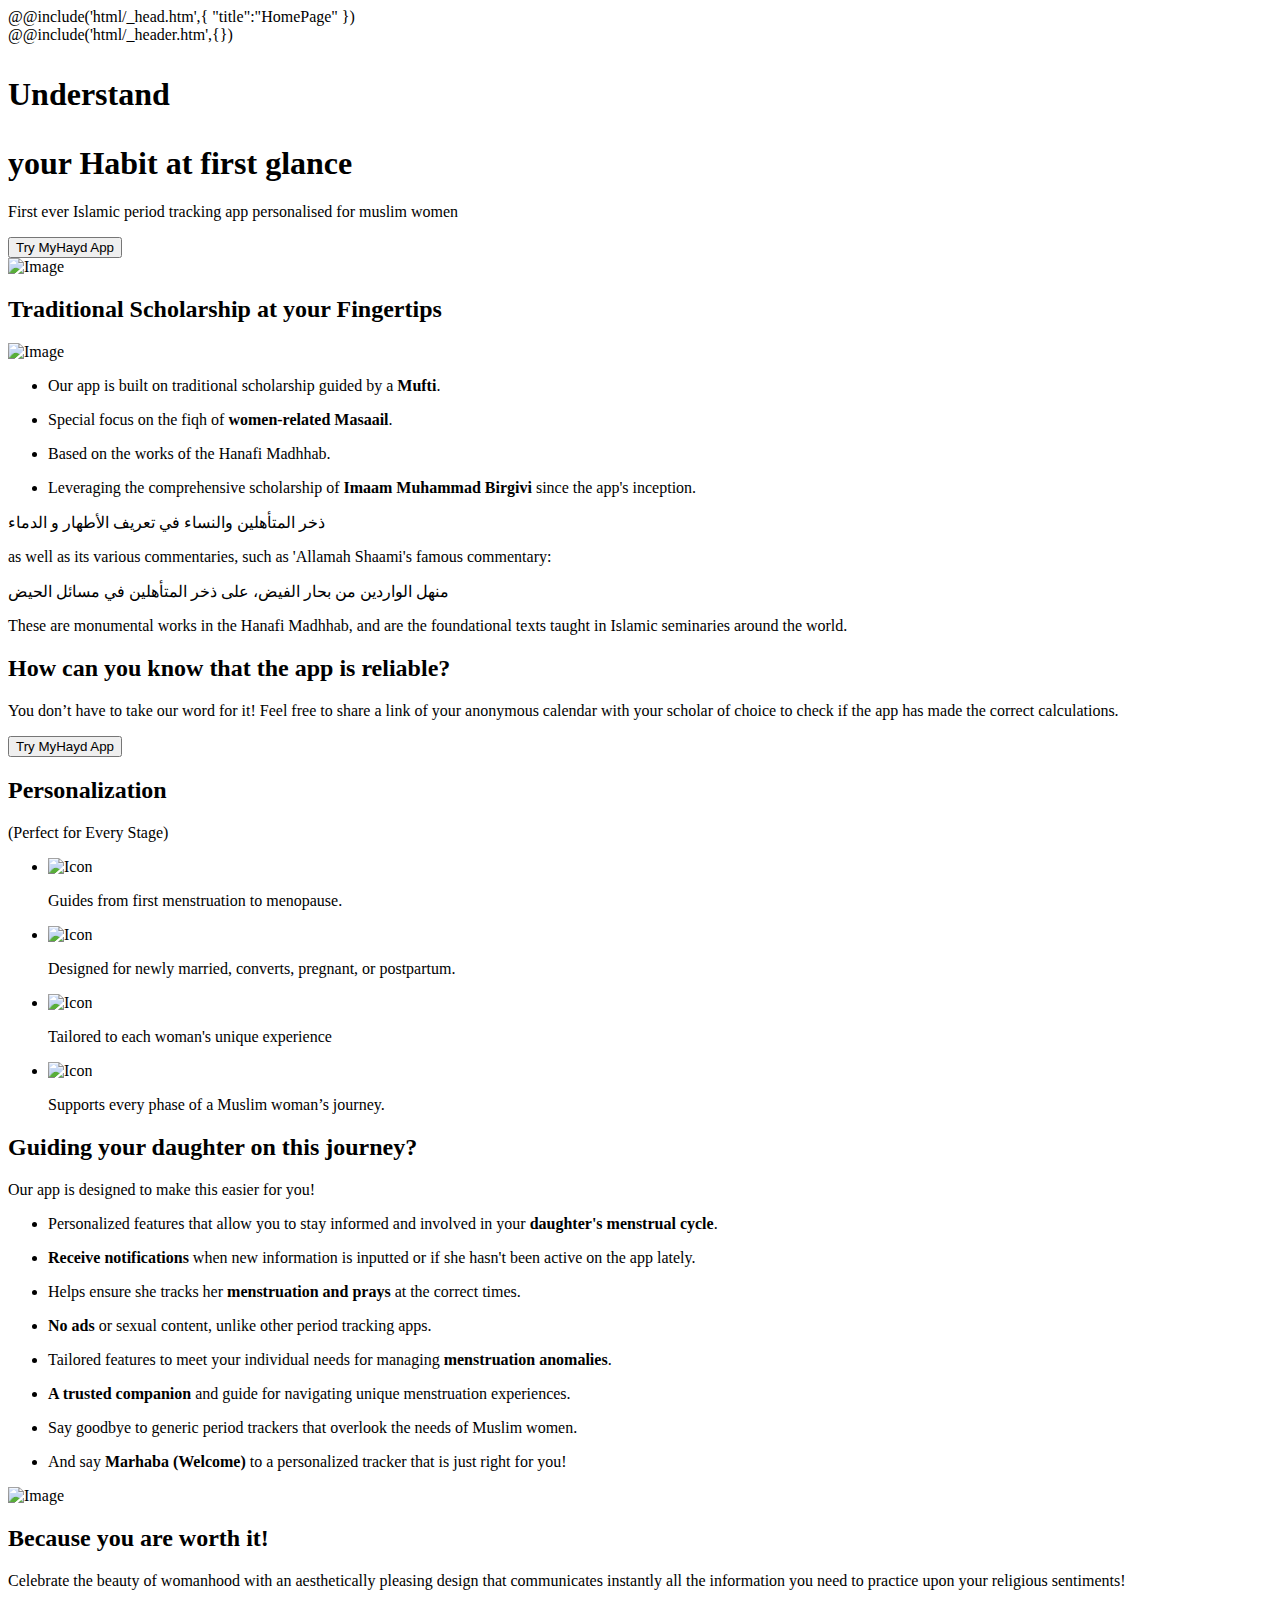
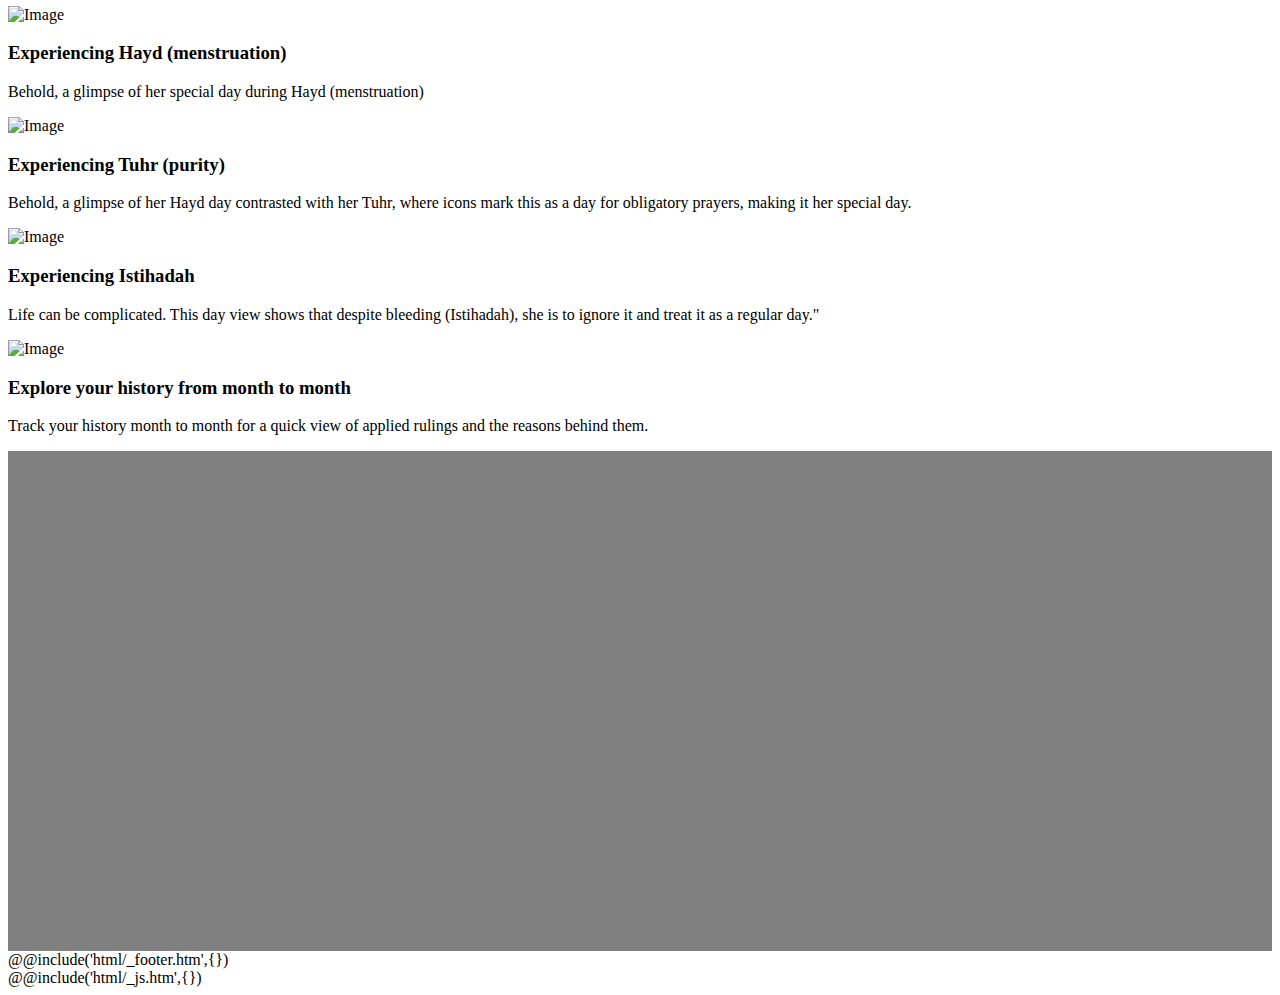
==== src/home.html @ 65615b4c "design-adv_fullDONE" ====
<!DOCTYPE html>
<html lang="en">
@@include('html/_head.htm',{
"title":"HomePage"
})

<body>
	<div class="wrapper">
		@@include('html/_header.htm',{})
		<main class="page">

			<section class="page__hero hero">
				<div class="hero__container">

					<div class="hero__content">

						<h1 class="hero__title">
							<p>Understand</p>
							<span>your Habit at first glance</span>
						</h1>
						<p class="hero__subtitle">
							First ever Islamic period tracking app personalised for muslim women
						</p>
						<button class="hero__btn button">
							Try MyHayd App
						</button>

					</div>
					<div class="hero__image hero__image-ibg hero__image-ibg--contain">
						<img src="@img/hero/phone@1x.png" srcset="@img/hero/phone@2x.png 2x" alt="Image">
					</div>

				</div>
			</section>
			<section class="page__description description">
				<div class="description__container">
					<div class="description__wrapper">

						<h2 class="description__title h2">Traditional Scholarship at your Fingertips</h2>
						<div class="description__image description__image-ibg description__image-ibg--contain">
							<img src="@img/description/phone@1x.png" srcset="@img/description/phone@2x.png 2x" alt="Image">
						</div>
						<div class="description__content">

							<ul>
								<li>
									<p>Our app is built on traditional scholarship guided by a <strong>Mufti</strong>.</p>
								</li>
								<li>
									<p>Special focus on the fiqh of <strong>women-related Masaail</strong>.</p>
								</li>
								<li>
									<p>Based on the works of the Hanafi Madhhab.</p>
								</li>
								<li>
									<p>Leveraging the comprehensive scholarship of <strong>Imaam Muhammad Birgivi</strong> since the app's inception.</p>
								</li>
							</ul>
							<div class="description__quotes description__quotes_bl">ذخر المتأهلين والنساء في تعريف الأطهار و الدماء</div>
							<p class="description__parag">as well as its various commentaries, such as 'Allamah Shaami's famous commentary:</p>
							<div class="description__quotes description__quotes_r">منهل الواردين من بحار الفيض، على ذخر المتأهلين في مسائل الحيض</div>
							<p class="description__parag">These are monumental works in the Hanafi Madhhab, and are the foundational texts taught in Islamic seminaries around the world.</p>

						</div>

					</div>
				</div>
			</section>
			<section class="page__cta cta">
				<div class="cta__container">
					<div class="cta__wrapper">

						<div class="cta__image"></div>
						<div class="cta__content">

							<h2 class="cta__title">
								How can you know that the app is reliable?
							</h2>
							<p class="cta__txt">
								You don’t have to take our word for it! Feel free to share a link of your anonymous calendar with your scholar of choice to check if the app has made the correct calculations.
							</p>
							<button class="cta__btn button button--basic">
								Try MyHayd App
							</button>

						</div>

					</div>
				</div>
			</section>
			<section class="page__advantages advantages">
				<div class="advantages__container">
					<div class="advantages__wrapper">

						<div class="advantages__title">
							<h2 class="h2">
								Personalization
							</h2>
							<p class="h2-subtitle">
								(Perfect for Every Stage)
							</p>
						</div>

						<ul class="advantages__list">
							<li class="advantages__item">

								<div class="advantages__icon">
									<img src="@img/advantages/pers-01.svg" alt="Icon">
								</div>
								<p class="advantages__txt">
									Guides from first menstruation to menopause.
								</p>

							</li>
							<li class="advantages__item">

								<div class="advantages__icon">
									<img src="@img/advantages/pers-02.svg" alt="Icon">
								</div>
								<p class="advantages__txt">
									Designed for newly married, converts, pregnant, or postpartum.
								</p>

							</li>
							<li class="advantages__item">

								<div class="advantages__icon">
									<img src="@img/advantages/pers-03.svg" alt="Icon">
								</div>
								<p class="advantages__txt">
									Tailored to each woman's unique experience
								</p>

							</li>
							<li class="advantages__item">

								<div class="advantages__icon">
									<img src="@img/advantages/pers-04.svg" alt="Icon">
								</div>
								<p class="advantages__txt">
									Supports every phase of a Muslim woman’s journey.
								</p>

							</li>
						</ul>

					</div>
				</div>
			</section>
			<section class="page__guiding guiding">
				<div class="guiding__container">
					<div class="guiding__wrapper">

						<div class="guiding__title">
							<h2 class="h2">
								Guiding your daughter on this journey?
							</h2>
							<p class="guiding__subtitle h2-subtitle">
								Our app is designed to make this easier for you!
							</p>
						</div>
						<ul class="guiding__list">
							<li class="guiding__list-item">
								<p>Personalized features that allow you to stay informed and involved in your <strong>daughter's menstrual cycle</strong>.</p>
							</li>
							<li class="guiding__list-item">
								<p><strong>Receive notifications</strong> when new information is inputted or if she hasn't been active on the app lately.</p>
							</li>
							<li class="guiding__list-item">
								<p>Helps ensure she tracks her <strong>menstruation and prays</strong> at the correct times.</p>
							</li>
							<li class="guiding__list-item">
								<p><strong>No ads</strong> or sexual content, unlike other period tracking apps.</p>
							</li>
							<li class="guiding__list-item">
								<p>Tailored features to meet your individual needs for managing <strong>menstruation anomalies</strong>.</p>
							</li>
							<li class="guiding__list-item">
								<p><strong>A trusted companion</strong> and guide for navigating unique menstruation experiences.</p>
							</li>
							<li class="guiding__list-item">
								<p>
									Say goodbye to generic period trackers that overlook the
									needs of Muslim women.
								</p>
							</li>
							<li class="guiding__list-item">
								<p>And say <strong>Marhaba (Welcome)</strong> to a personalized tracker that is just right for you!</p>
							</li>
						</ul>
						<div class="guiding__image guiding__image-ibg guiding__image-ibg--contain">
							<img src="@img/guiding/phone@1x.png" srcset="@img/guiding/phone@2x.png 2x" alt="Image">
						</div>

					</div>
				</div>
			</section>


			<section class="page__design-advant design-adv">
				<div class="design-adv__container">
					<div class="design-adv__title">

						<h2 class="h2">Because you are worth it!</h2>
						<p>
							Celebrate the beauty of womanhood with an aesthetically pleasing design that communicates instantly all the information you need to practice upon your religious sentiments!
						</p>

					</div>
				</div>
				<div class="design-adv__content">
					<div class="design-adv__slider slider swiper">
						<div class="slider__wrapper swiper-wrapper">

							<div class="slider__slide swiper-slide">

								<div class="slider__image slider__image-ibg slider__image-ibg--contain">
									<img src="@img/design-adv/phone-01@1x.png" srcset="@img/design-adv/phone-01@2x.png 2x" alt="Image">
								</div>
								<div class="slider__content">
									<h3 class="slider__title">
										Experiencing Hayd (menstruation)
									</h3>
									<p class="slider__txt">
										Behold, a glimpse of her special day during Hayd (menstruation)
									</p>
								</div>

							</div>
							<div class="slider__slide swiper-slide">

								<div class="slider__image slider__image-ibg slider__image-ibg--contain">
									<img src="@img/design-adv/phone-02@1x.png" srcset="@img/design-adv/phone-02@2x.png 2x" alt="Image">
								</div>
								<div class="slider__content">
									<h3 class="slider__title">
										Experiencing Tuhr (purity)
									</h3>
									<p class="slider__txt">
										Behold, a glimpse of her Hayd day contrasted with her Tuhr, where icons mark this as a day for obligatory prayers, making it her special day.
									</p>
								</div>

							</div>
							<div class="slider__slide swiper-slide">

								<div class="slider__image slider__image-ibg slider__image-ibg--contain">
									<img src="@img/design-adv/phone-03@1x.png" srcset="@img/design-adv/phone-03@2x.png 2x" alt="Image">
								</div>
								<div class="slider__content">
									<h3 class="slider__title">
										Experiencing Istihadah
									</h3>
									<p class="slider__txt">
										Life can be complicated. This day view shows that despite bleeding (Istihadah), she is to ignore it and treat it as a regular day."
									</p>
								</div>

							</div>
							<div class="slider__slide swiper-slide">

								<div class="slider__image slider__image-ibg slider__image-ibg--contain">
									<img src="@img/design-adv/phone-04@1x.png" srcset="@img/design-adv/phone-04@2x.png 2x" alt="Image">
								</div>
								<div class="slider__content">
									<h3 class="slider__title">
										Explore your history from month to month
									</h3>
									<p class="slider__txt">
										Track your history month to month for a quick view of applied rulings and the reasons behind them.
									</p>
								</div>

							</div>

						</div>
					</div>
				</div>
			</section>


			<section class="page__cta-download cta-dnld" style="height: 500px; background-color: grey;"></section>

		</main>
		@@include('html/_footer.htm',{})
	</div>

	@@include('html/_js.htm',{})
</body>

</html>
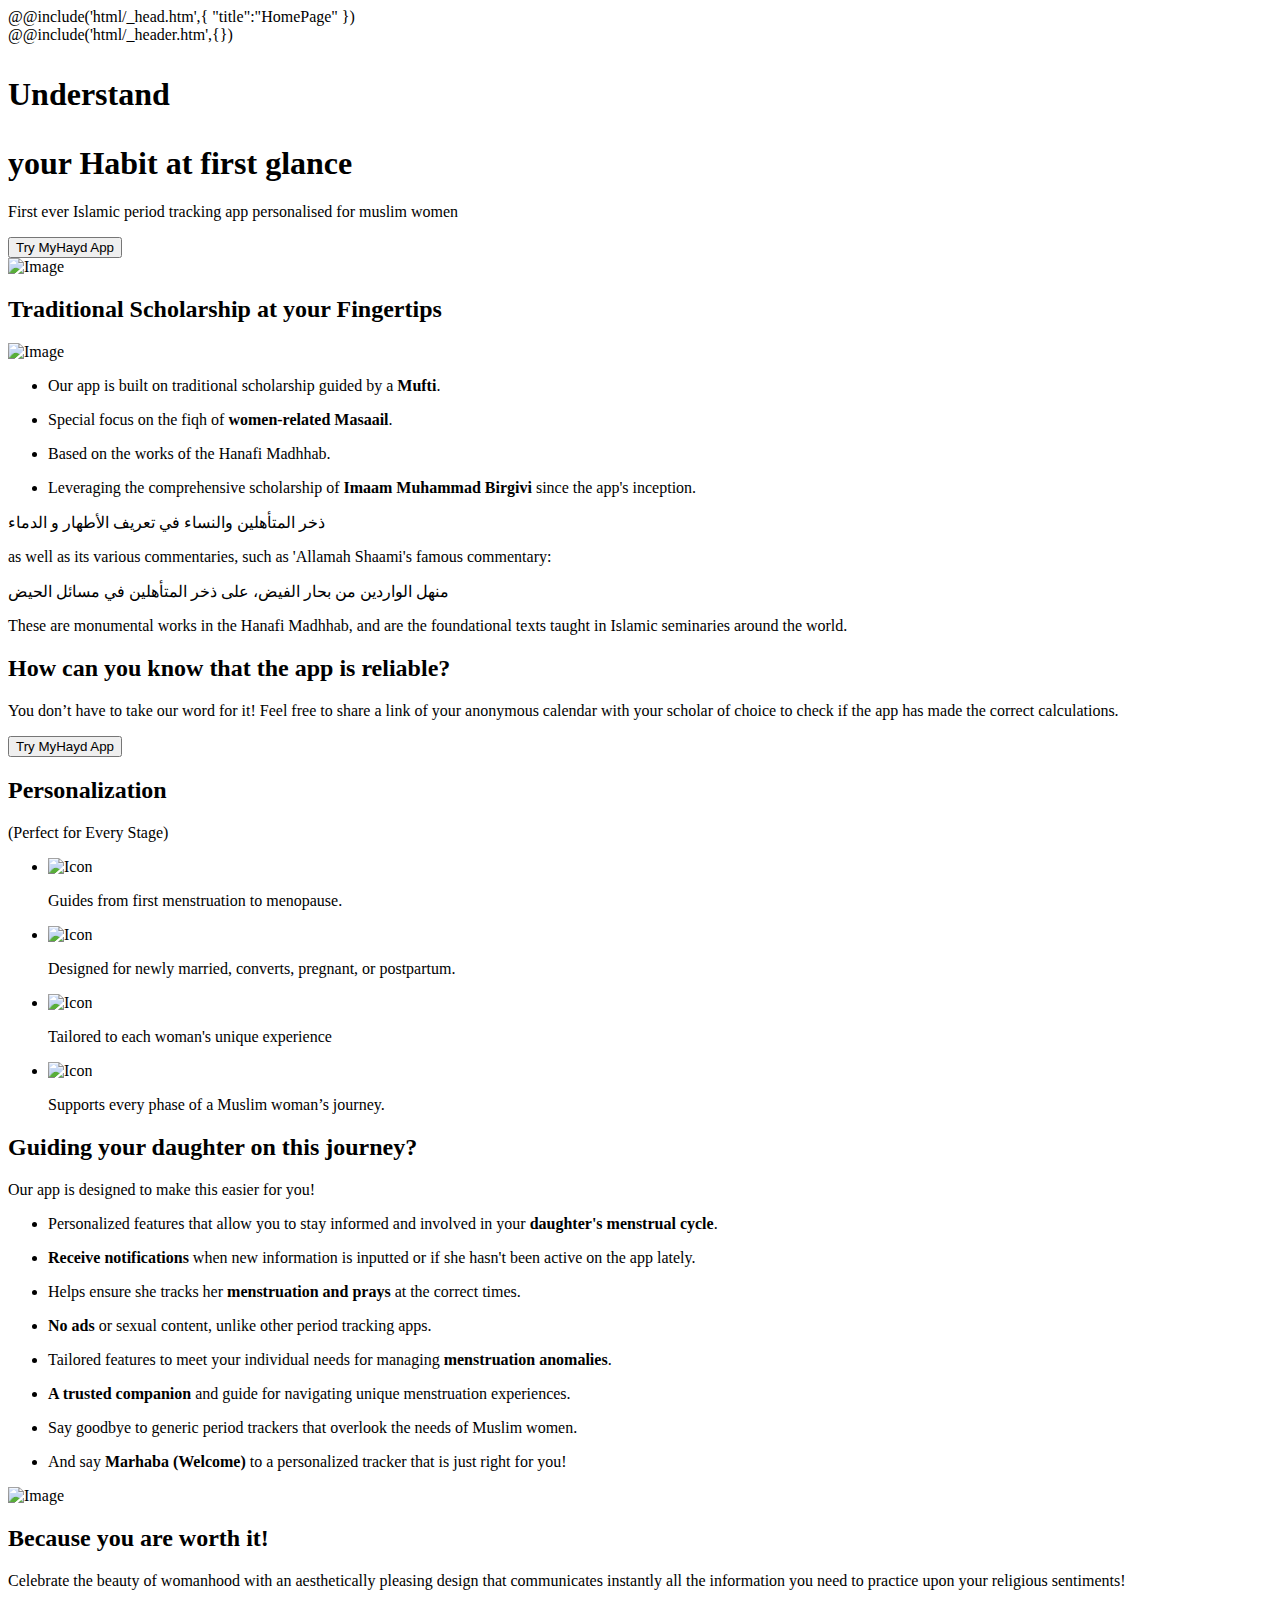
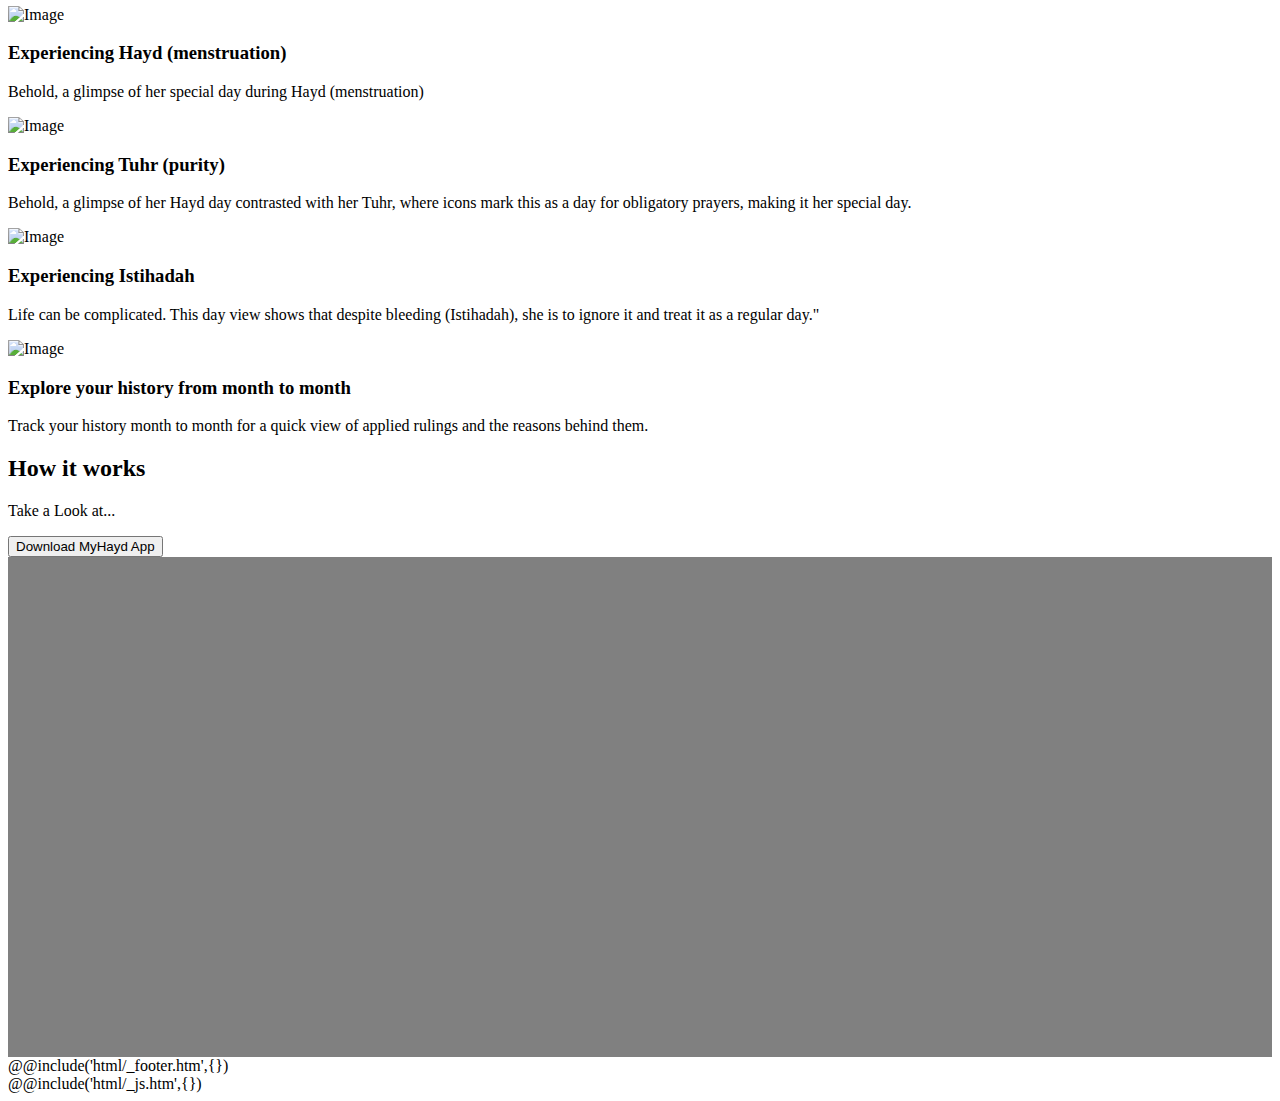
==== commit 11e669f6: "cta-dnld_htmlDone" ====
--- a/src/home.html
+++ b/src/home.html
@@ -195,8 +195,6 @@
 					</div>
 				</div>
 			</section>
-
-
 			<section class="page__design-advant design-adv">
 				<div class="design-adv__container">
 					<div class="design-adv__title">
@@ -278,8 +276,26 @@
 				</div>
 			</section>
 
-
-			<section class="page__cta-download cta-dnld" style="height: 500px; background-color: grey;"></section>
+			<section class="page__cta-download cta-dnld">
+				<div class="cta-dnld__container">
+
+					<div class="cta-dnld__top">
+						<div class="cta-dnld__title">
+							<h2>How it works</h2>
+							<p>Take a Look at...</p>
+						</div>
+						<button class="cta-dnld__btn button button--basic">
+							Download MyHayd App
+						</button>
+					</div>
+					<div class="cta-dnld__bl-content"></div>
+
+				</div>
+			</section>
+
+
+
+			<section class="page__security security" style="height: 500px; background-color: grey;"></section>
 
 		</main>
 		@@include('html/_footer.htm',{})
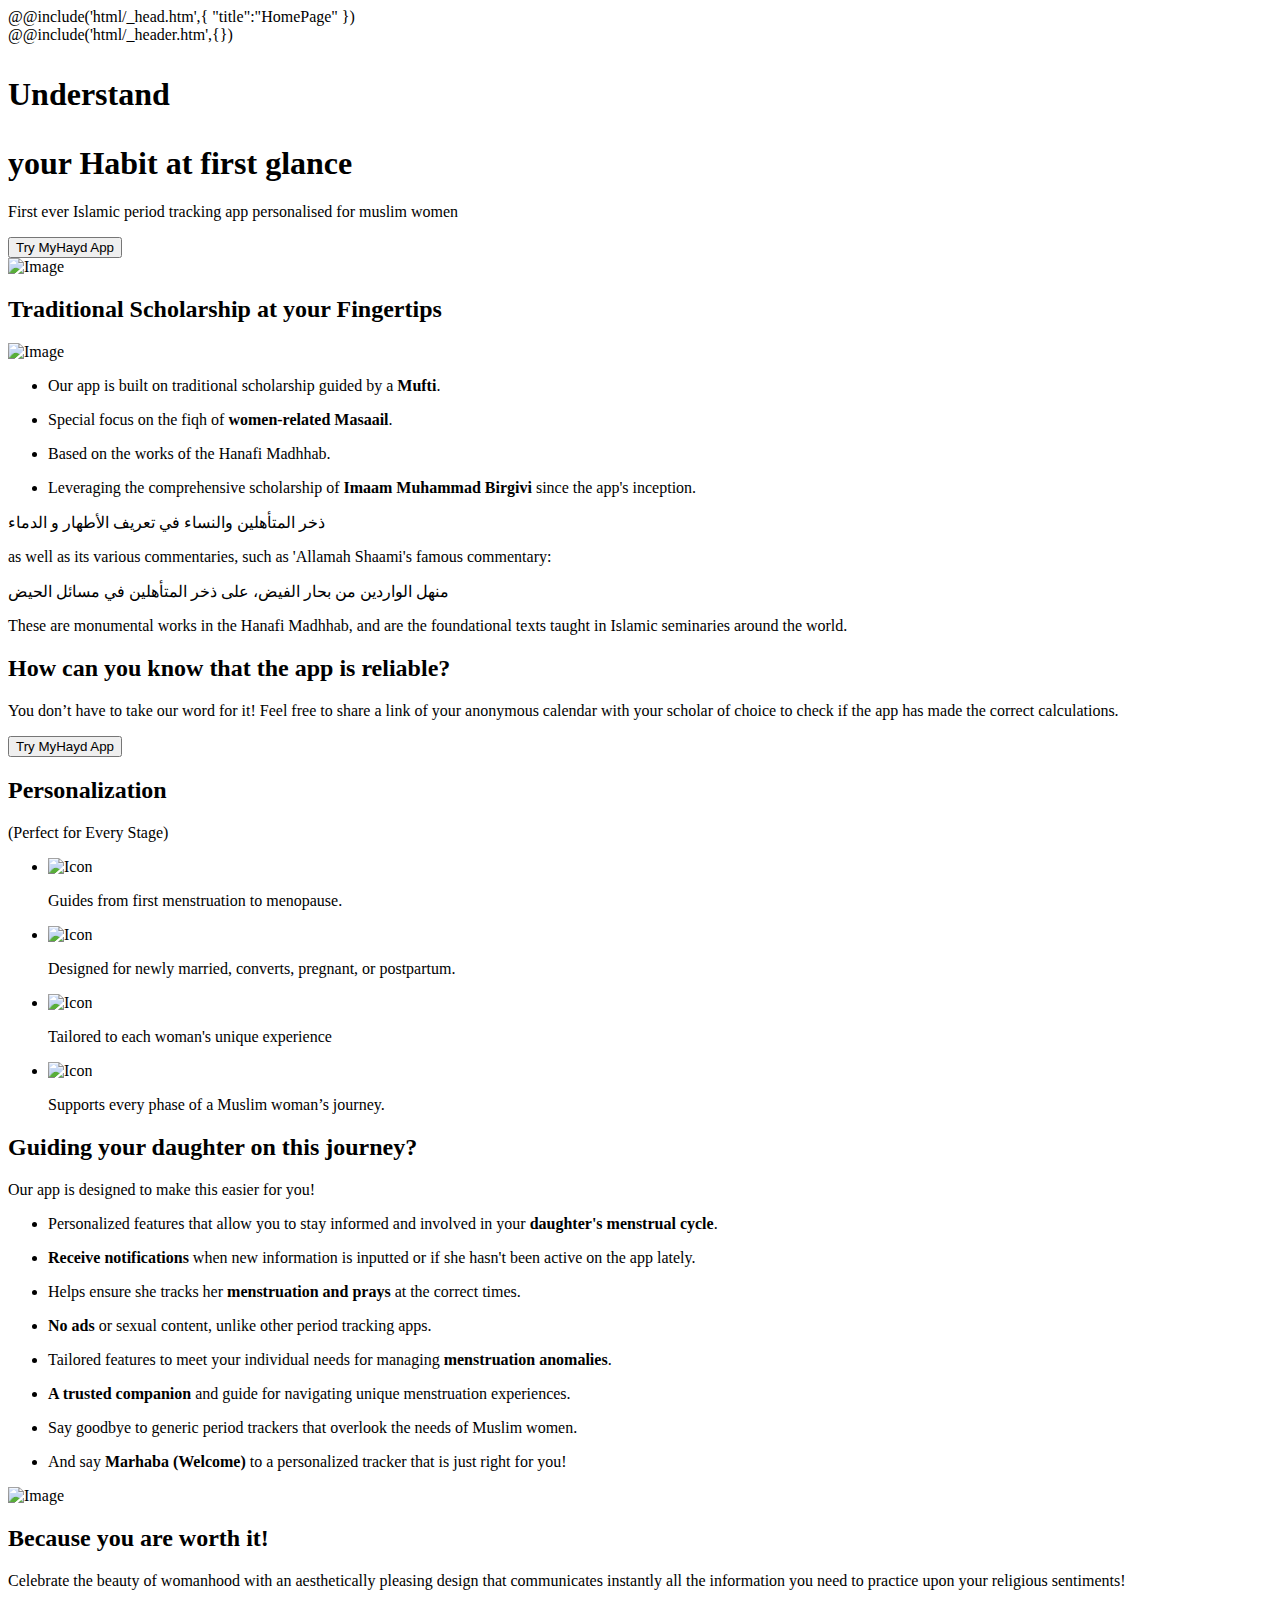
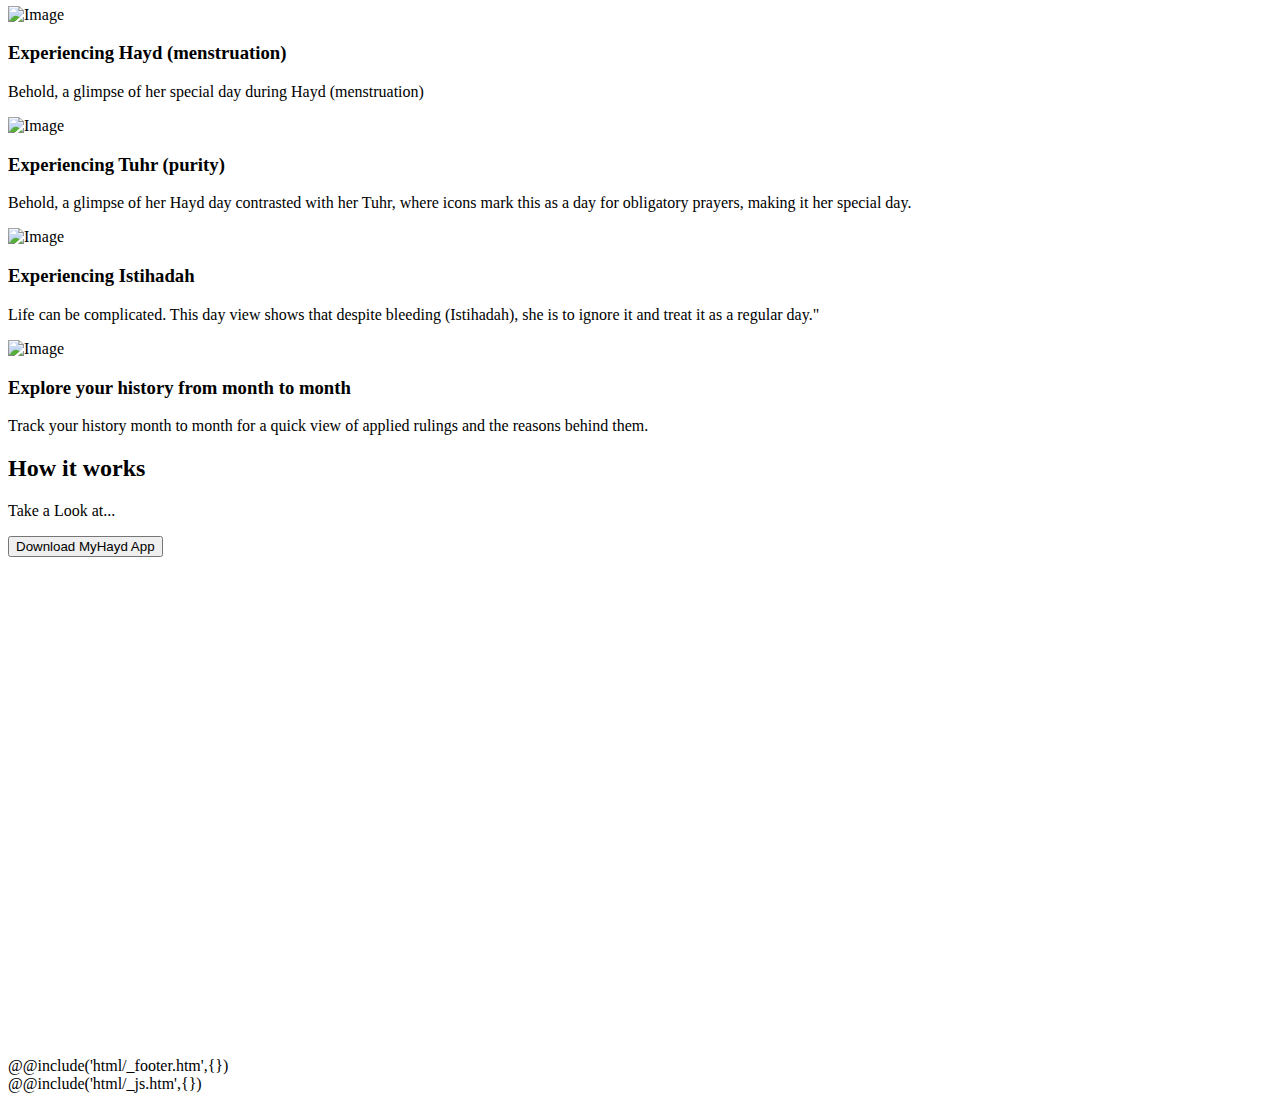
==== commit 9c8bb94f: "cta-dnld_fullDONE" ====
--- a/src/home.html
+++ b/src/home.html
@@ -275,27 +275,28 @@
 					</div>
 				</div>
 			</section>
-
 			<section class="page__cta-download cta-dnld">
 				<div class="cta-dnld__container">
-
-					<div class="cta-dnld__top">
-						<div class="cta-dnld__title">
-							<h2>How it works</h2>
-							<p>Take a Look at...</p>
-						</div>
-						<button class="cta-dnld__btn button button--basic">
-							Download MyHayd App
-						</button>
-					</div>
-					<div class="cta-dnld__bl-content"></div>
-
-				</div>
-			</section>
-
-
-
-			<section class="page__security security" style="height: 500px; background-color: grey;"></section>
+					<div class="cta-dnld__wrapper">
+
+						<div class="cta-dnld__top">
+							<div class="cta-dnld__title">
+								<h2>How it works</h2>
+								<p>Take a Look at...</p>
+							</div>
+							<button class="cta-dnld__btn button button--basic">
+								Download MyHayd App
+							</button>
+						</div>
+						<div class="cta-dnld__bl-content"></div>
+
+					</div>
+				</div>
+			</section>
+
+
+
+			<section class="page__security security" style="height: 500px; "></section>
 
 		</main>
 		@@include('html/_footer.htm',{})
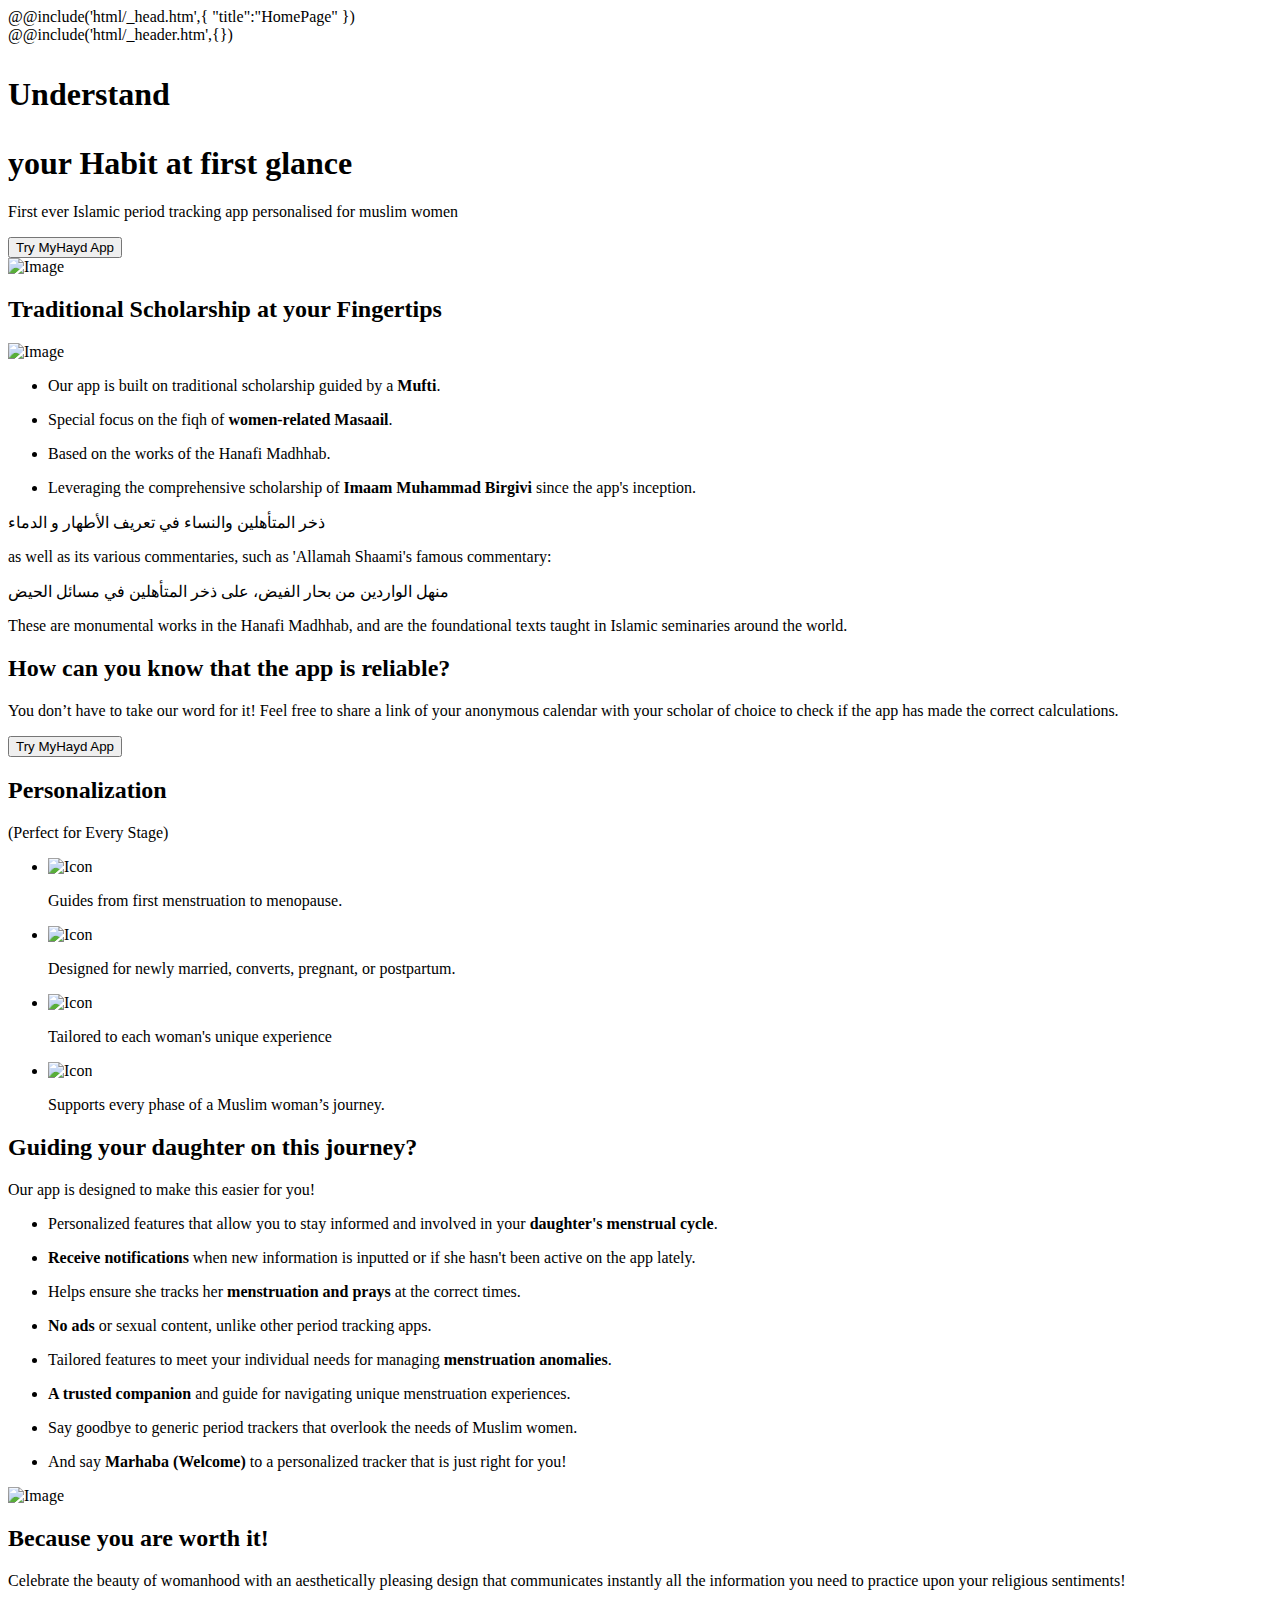
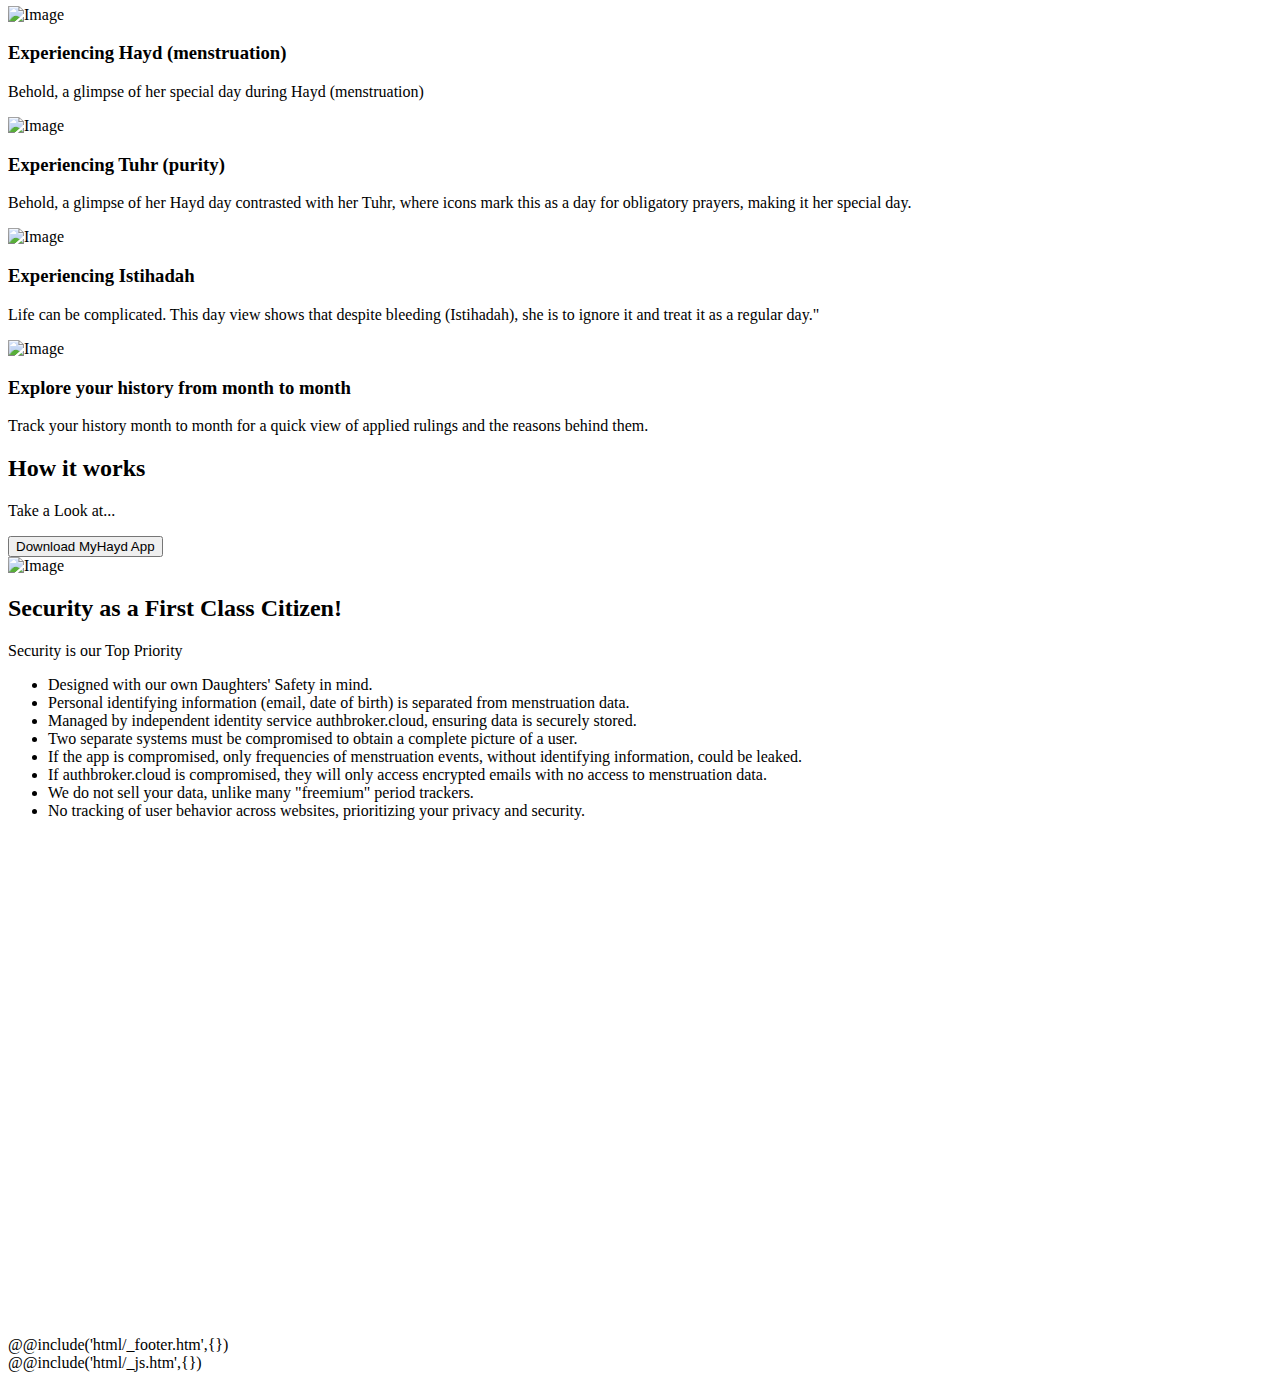
==== commit 5ad1e751: "security_htmlDone" ====
--- a/src/home.html
+++ b/src/home.html
@@ -295,8 +295,53 @@
 			</section>
 
 
-
-			<section class="page__security security" style="height: 500px; "></section>
+			<section class="page__security security">
+				<div class="security__container">
+					<div class="security__wrapper">
+
+						<div class="security__image security__image-ibg security__image-ibg--contain">
+							<img src="@img/security/phone@1x.png" srcset="@img/security/phone@2x.png 2x" alt="Image">
+						</div>
+						<div class="security__content">
+							<div class="security__title">
+								<h2 class="h2">Security as a First Class Citizen!</h2>
+								<p>Security is our Top Priority</p>
+							</div>
+							<ul class="security__list">
+								<li class="security__item">
+									Designed with our own Daughters' Safety in mind.
+								</li>
+								<li class="security__item">
+									Personal identifying information (email, date of birth) is separated from menstruation data.
+								</li>
+								<li class="security__item">
+									Managed by independent identity service authbroker.cloud, ensuring data is securely stored.
+								</li>
+								<li class="security__item">
+									Two separate systems must be compromised to obtain a complete picture of a user.
+								</li>
+								<li class="security__item">
+									If the app is compromised, only frequencies of menstruation events, without identifying information, could be leaked.
+								</li>
+								<li class="security__item">
+									If authbroker.cloud is compromised, they will only access encrypted emails with no access to menstruation data.
+								</li>
+								<li class="security__item">
+									We do not sell your data, unlike many "freemium" period trackers.
+								</li>
+								<li class="security__item">
+									No tracking of user behavior across websites, prioritizing your privacy and security.
+								</li>
+							</ul>
+						</div>
+
+					</div>
+				</div>
+			</section>
+
+
+
+			<section class="page__cta-final sta-final" style="height: 500px;"></section>
 
 		</main>
 		@@include('html/_footer.htm',{})
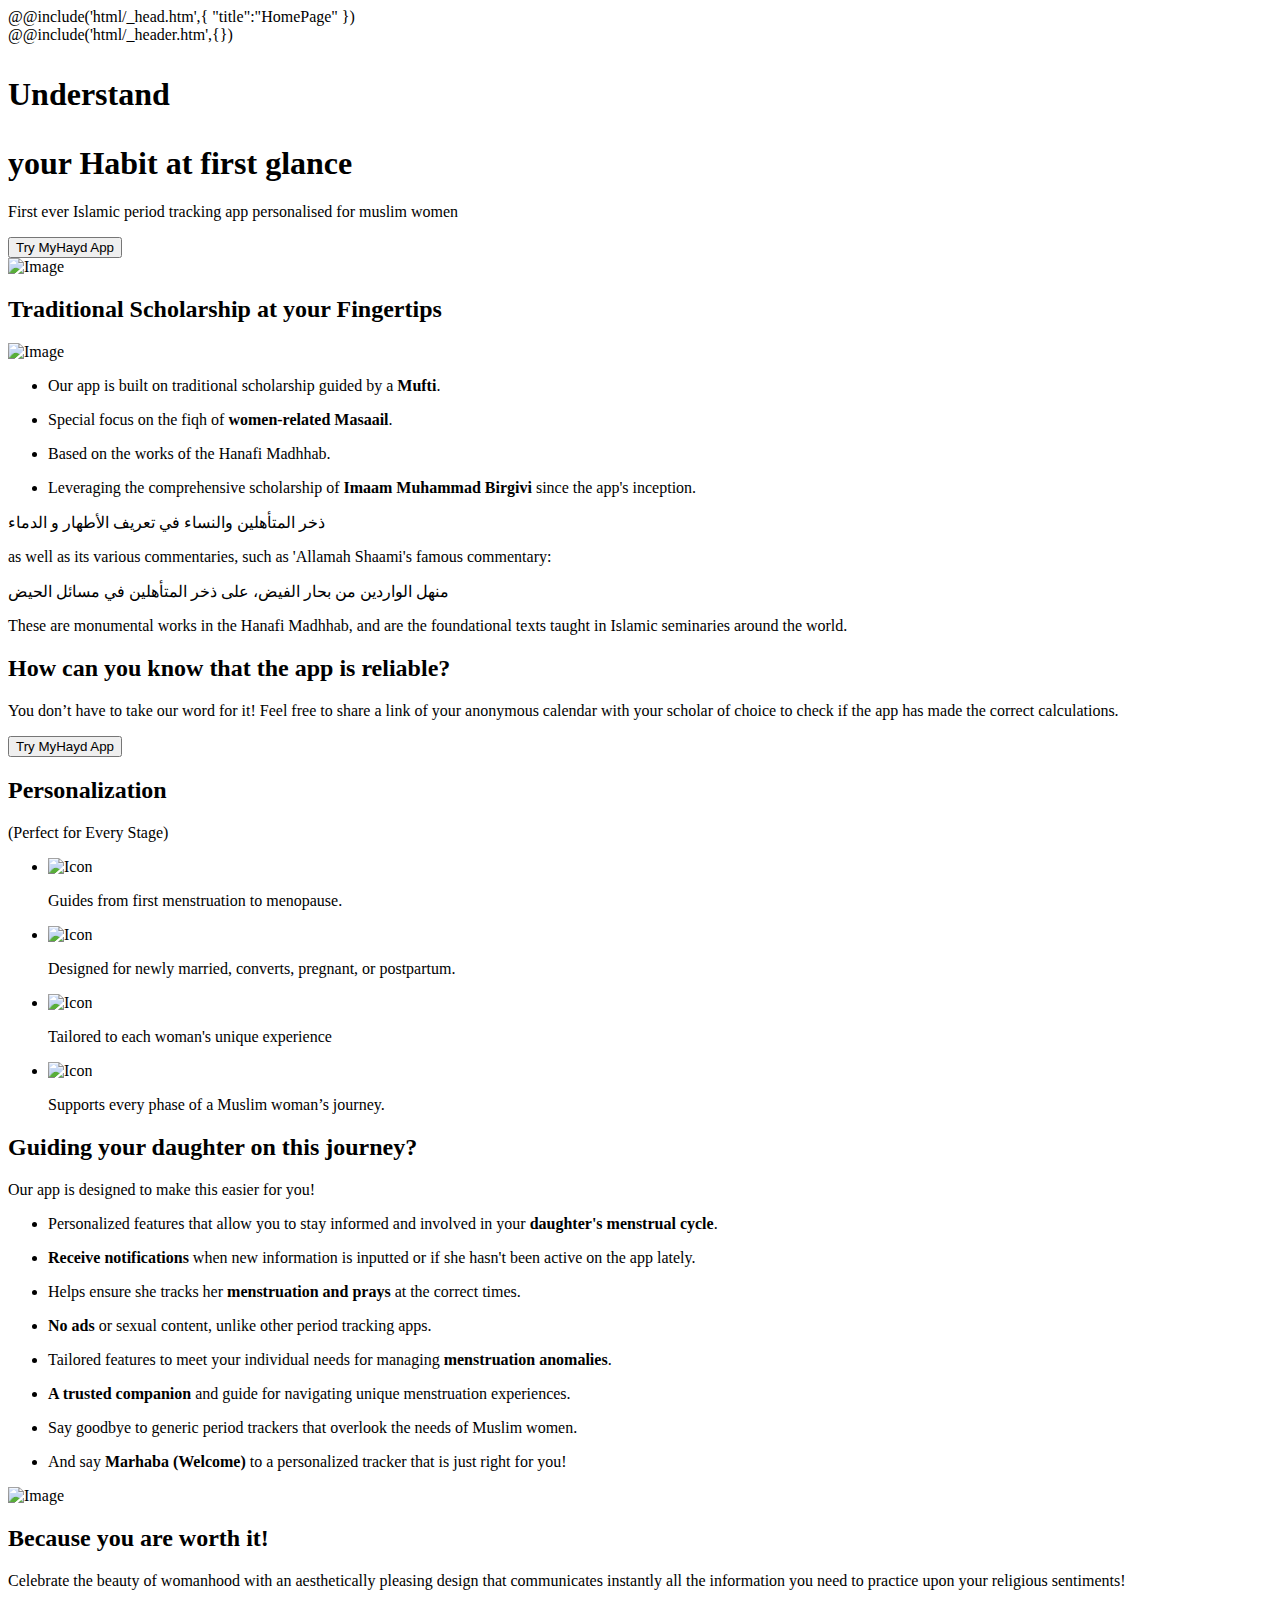
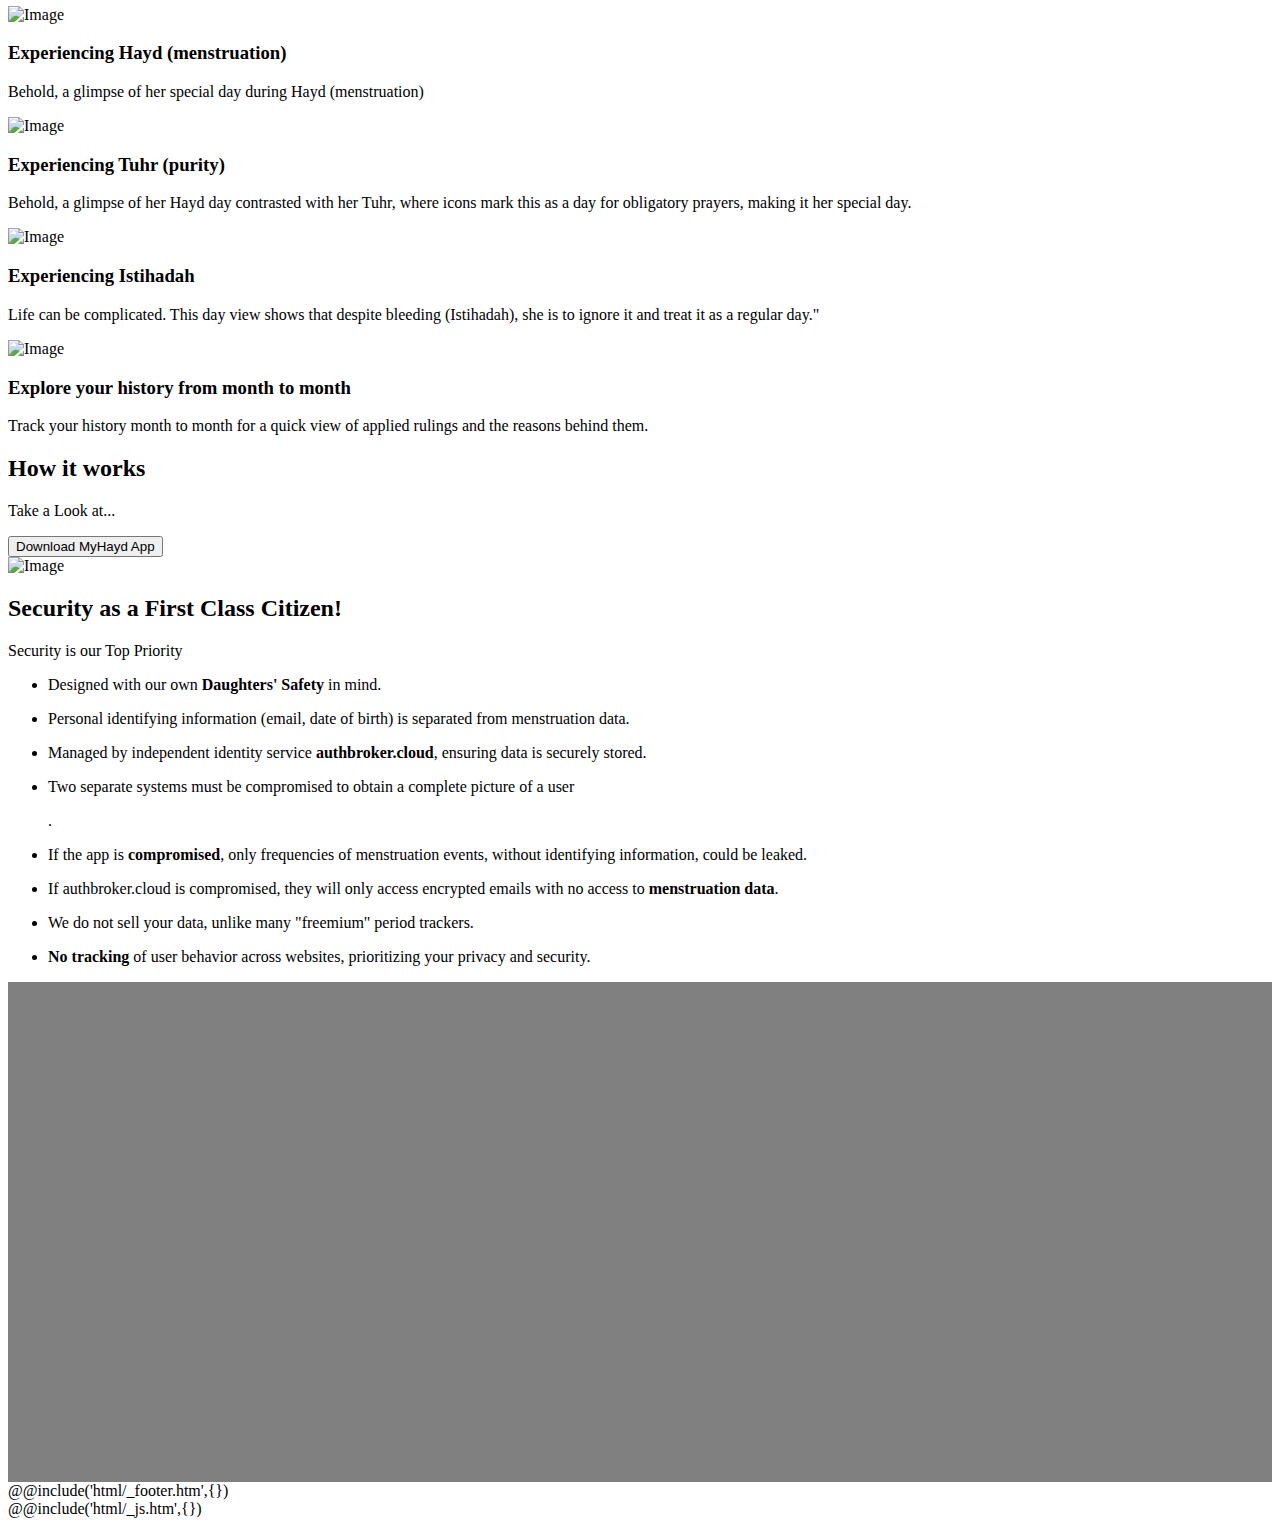
==== commit f3323b2e: "security_fullDONE" ====
--- a/src/home.html
+++ b/src/home.html
@@ -309,28 +309,28 @@
 							</div>
 							<ul class="security__list">
 								<li class="security__item">
-									Designed with our own Daughters' Safety in mind.
-								</li>
-								<li class="security__item">
-									Personal identifying information (email, date of birth) is separated from menstruation data.
-								</li>
-								<li class="security__item">
-									Managed by independent identity service authbroker.cloud, ensuring data is securely stored.
-								</li>
-								<li class="security__item">
-									Two separate systems must be compromised to obtain a complete picture of a user.
-								</li>
-								<li class="security__item">
-									If the app is compromised, only frequencies of menstruation events, without identifying information, could be leaked.
-								</li>
-								<li class="security__item">
-									If authbroker.cloud is compromised, they will only access encrypted emails with no access to menstruation data.
-								</li>
-								<li class="security__item">
-									We do not sell your data, unlike many "freemium" period trackers.
-								</li>
-								<li class="security__item">
-									No tracking of user behavior across websites, prioritizing your privacy and security.
+									<p>Designed with our own <strong>Daughters' Safety</strong> in mind.</p>
+								</li>
+								<li class="security__item">
+									<p>Personal identifying information (email, date of birth) is separated from menstruation data.</p>
+								</li>
+								<li class="security__item">
+									<p>Managed by independent identity service <strong>authbroker.cloud</strong>, ensuring data is securely stored.</p>
+								</li>
+								<li class="security__item">
+									<p>Two separate systems must be compromised to obtain a complete picture of a user</p>.
+								</li>
+								<li class="security__item">
+									<p>If the app is <strong>compromised</strong>, only frequencies of menstruation events, without identifying information, could be leaked.</p>
+								</li>
+								<li class="security__item">
+									<p>If authbroker.cloud is compromised, they will only access encrypted emails with no access to <strong>menstruation data</strong>.</p>
+								</li>
+								<li class="security__item">
+									<p>We do not sell your data, unlike many "freemium" period trackers.</p>
+								</li>
+								<li class="security__item">
+									<p><strong>No tracking</strong> of user behavior across websites, prioritizing your privacy and security.</p>
 								</li>
 							</ul>
 						</div>
@@ -341,7 +341,7 @@
 
 
 
-			<section class="page__cta-final sta-final" style="height: 500px;"></section>
+			<section class="page__cta-final sta-final" style="height: 500px; background-color: grey;"></section>
 
 		</main>
 		@@include('html/_footer.htm',{})
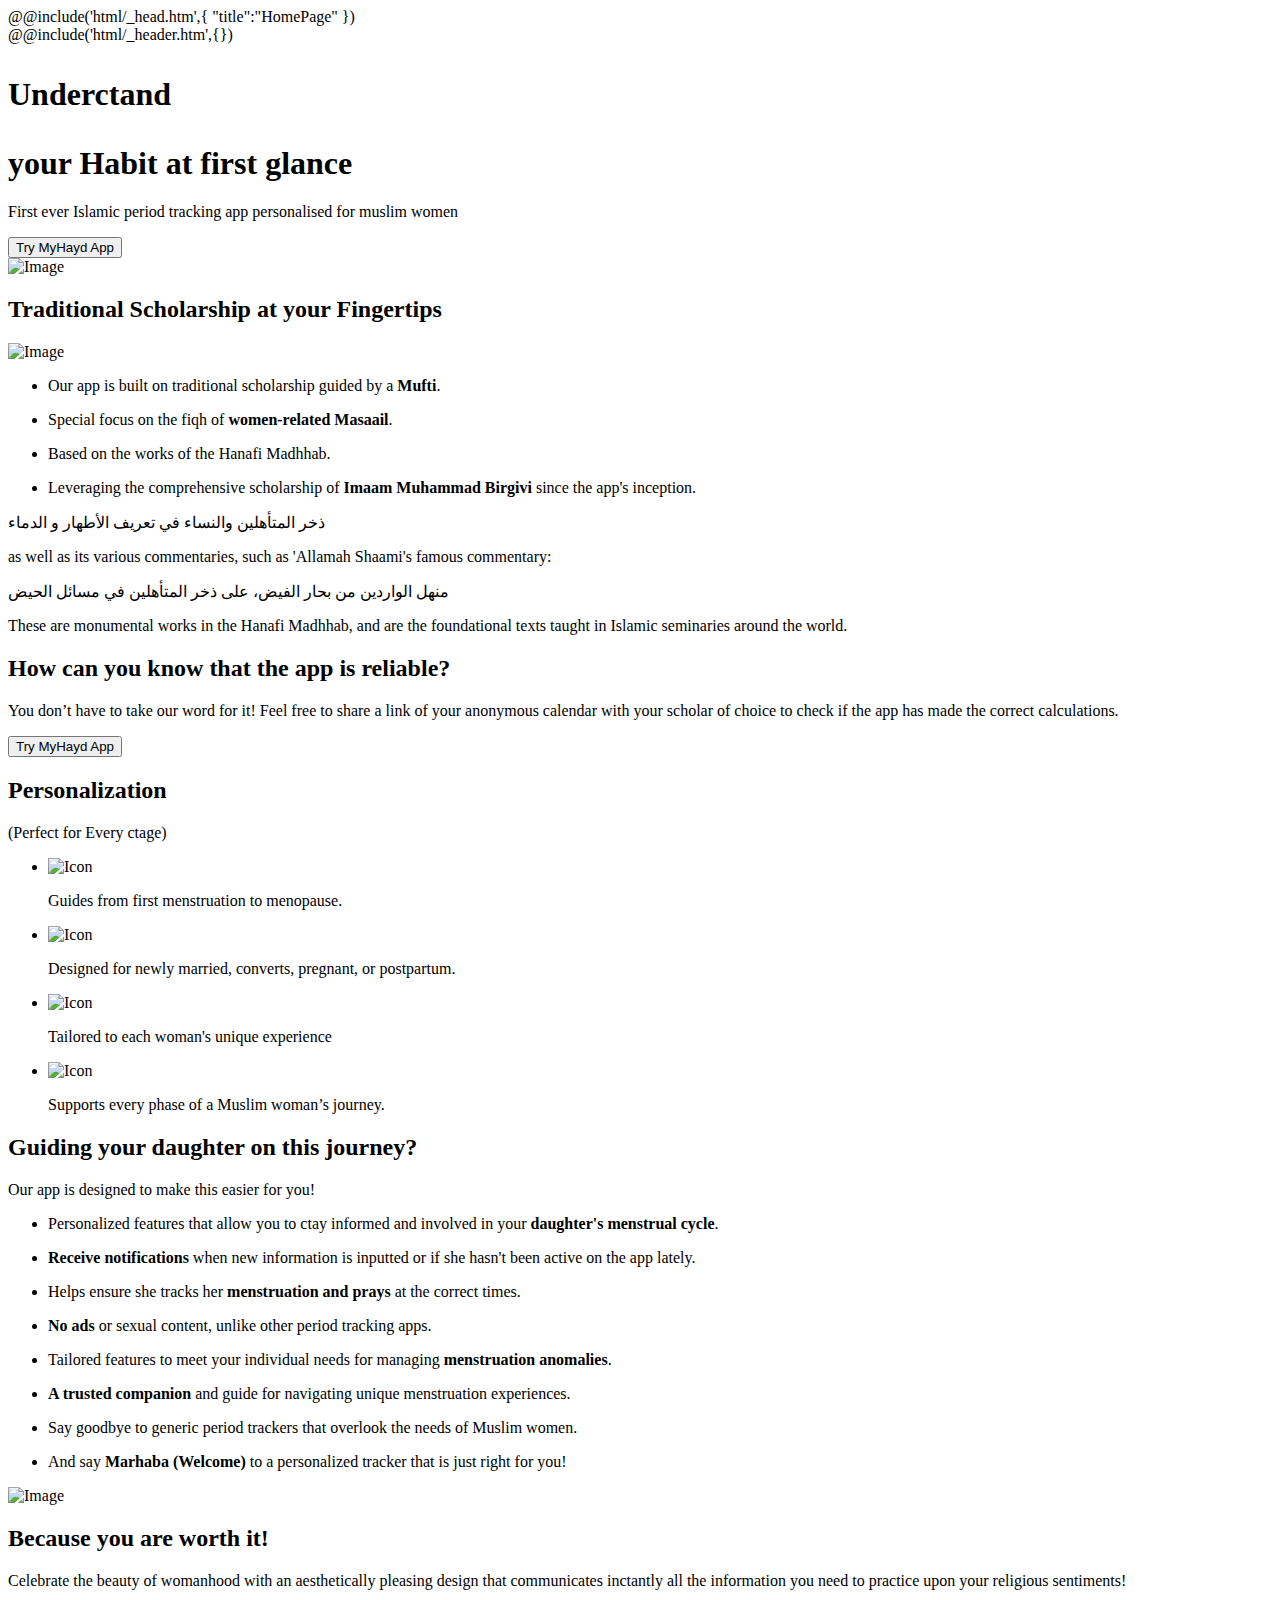
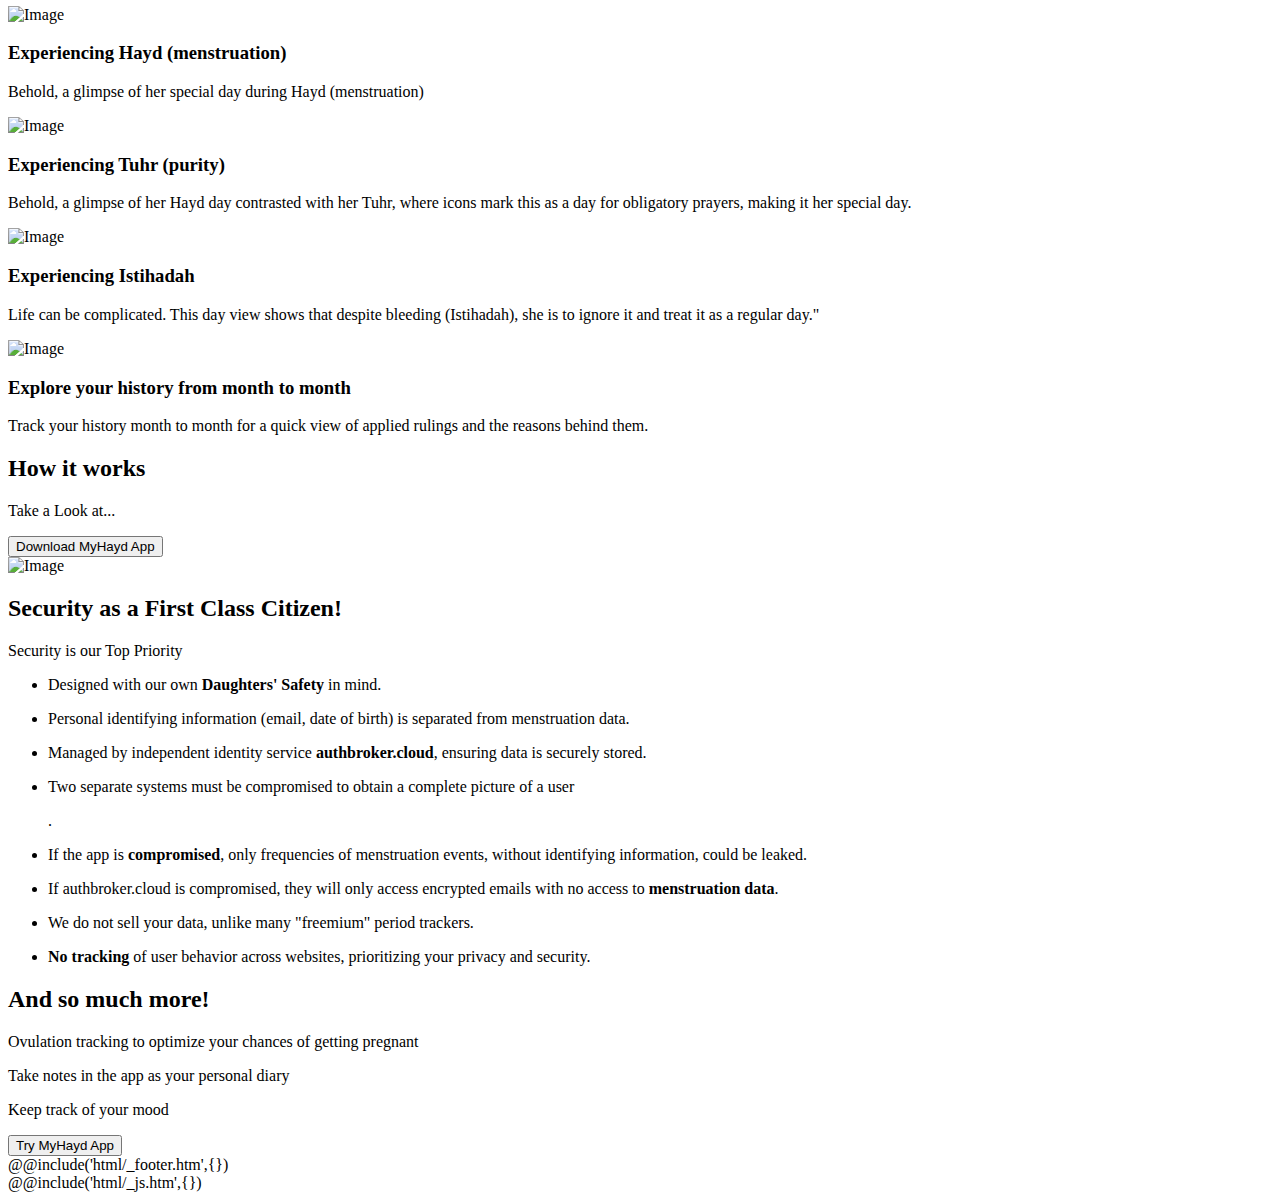
==== commit d0ed5910: "cta-final_htmlDone" ====
--- a/src/home.html
+++ b/src/home.html
@@ -15,7 +15,7 @@
 					<div class="hero__content">
 
 						<h1 class="hero__title">
-							<p>Understand</p>
+							<p>Underctand</p>
 							<span>your Habit at first glance</span>
 						</h1>
 						<p class="hero__subtitle">
@@ -97,7 +97,7 @@
 								Personalization
 							</h2>
 							<p class="h2-subtitle">
-								(Perfect for Every Stage)
+								(Perfect for Every ctage)
 							</p>
 						</div>
 
@@ -161,7 +161,7 @@
 						</div>
 						<ul class="guiding__list">
 							<li class="guiding__list-item">
-								<p>Personalized features that allow you to stay informed and involved in your <strong>daughter's menstrual cycle</strong>.</p>
+								<p>Personalized features that allow you to ctay informed and involved in your <strong>daughter's menstrual cycle</strong>.</p>
 							</li>
 							<li class="guiding__list-item">
 								<p><strong>Receive notifications</strong> when new information is inputted or if she hasn't been active on the app lately.</p>
@@ -201,7 +201,7 @@
 
 						<h2 class="h2">Because you are worth it!</h2>
 						<p>
-							Celebrate the beauty of womanhood with an aesthetically pleasing design that communicates instantly all the information you need to practice upon your religious sentiments!
+							Celebrate the beauty of womanhood with an aesthetically pleasing design that communicates inctantly all the information you need to practice upon your religious sentiments!
 						</p>
 
 					</div>
@@ -293,8 +293,6 @@
 					</div>
 				</div>
 			</section>
-
-
 			<section class="page__security security">
 				<div class="security__container">
 					<div class="security__wrapper">
@@ -341,7 +339,31 @@
 
 
 
-			<section class="page__cta-final sta-final" style="height: 500px; background-color: grey;"></section>
+			<section class="page__cta-final cta-final">
+				<div class="cta-final__container">
+					<div class="cta-final__wrapper">
+
+						<div class="cta-final__image"></div>
+						<div class="cta-final__content">
+
+							<h2 class="cta-final__title">And so much more!</h2>
+							<div class="cta-final__txt">
+								<p>Ovulation tracking to optimize your chances of getting pregnant</p>
+								<p>Take notes in the app as your personal diary</p>
+								<p>Keep track of your mood</p>
+							</div>
+							<button class="cta-final__btn button button--basic">
+								Try MyHayd App
+							</button>
+
+						</div>
+
+					</div>
+				</div>
+			</section>
+
+
+
 
 		</main>
 		@@include('html/_footer.htm',{})
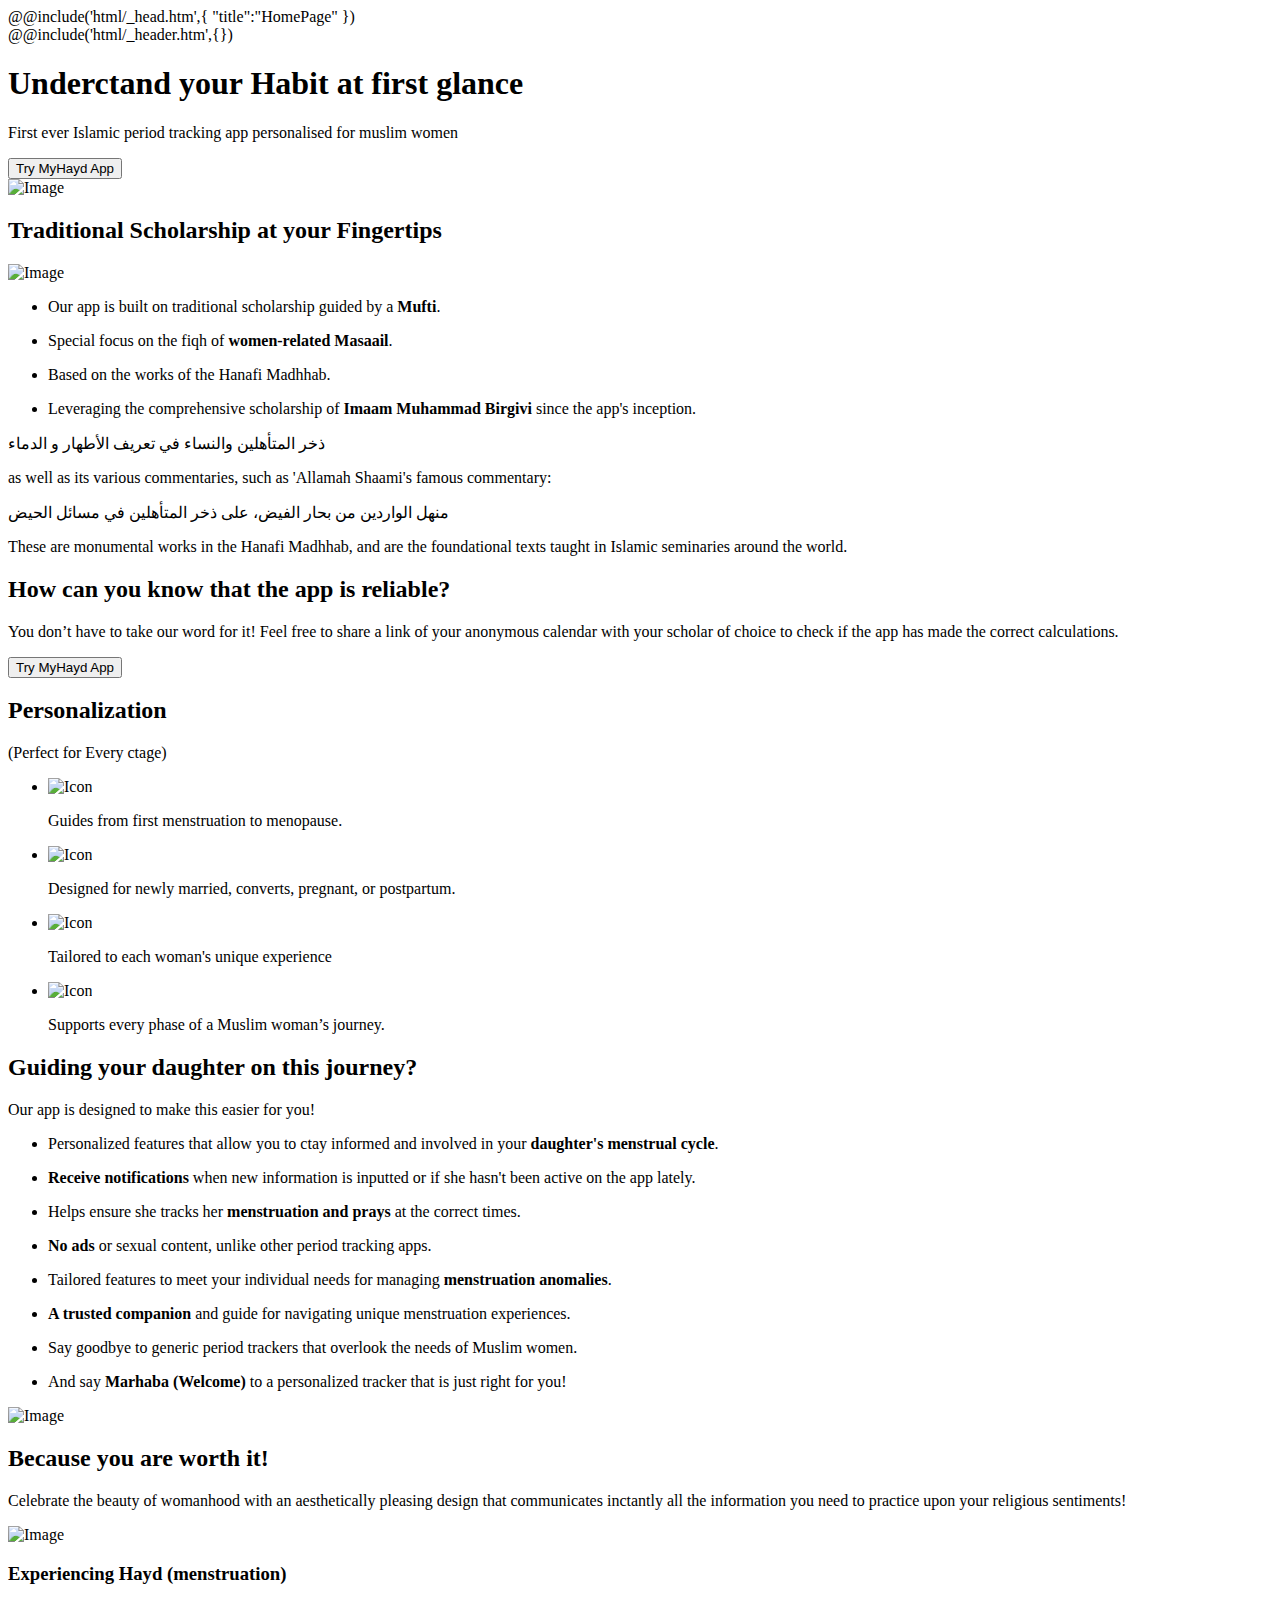
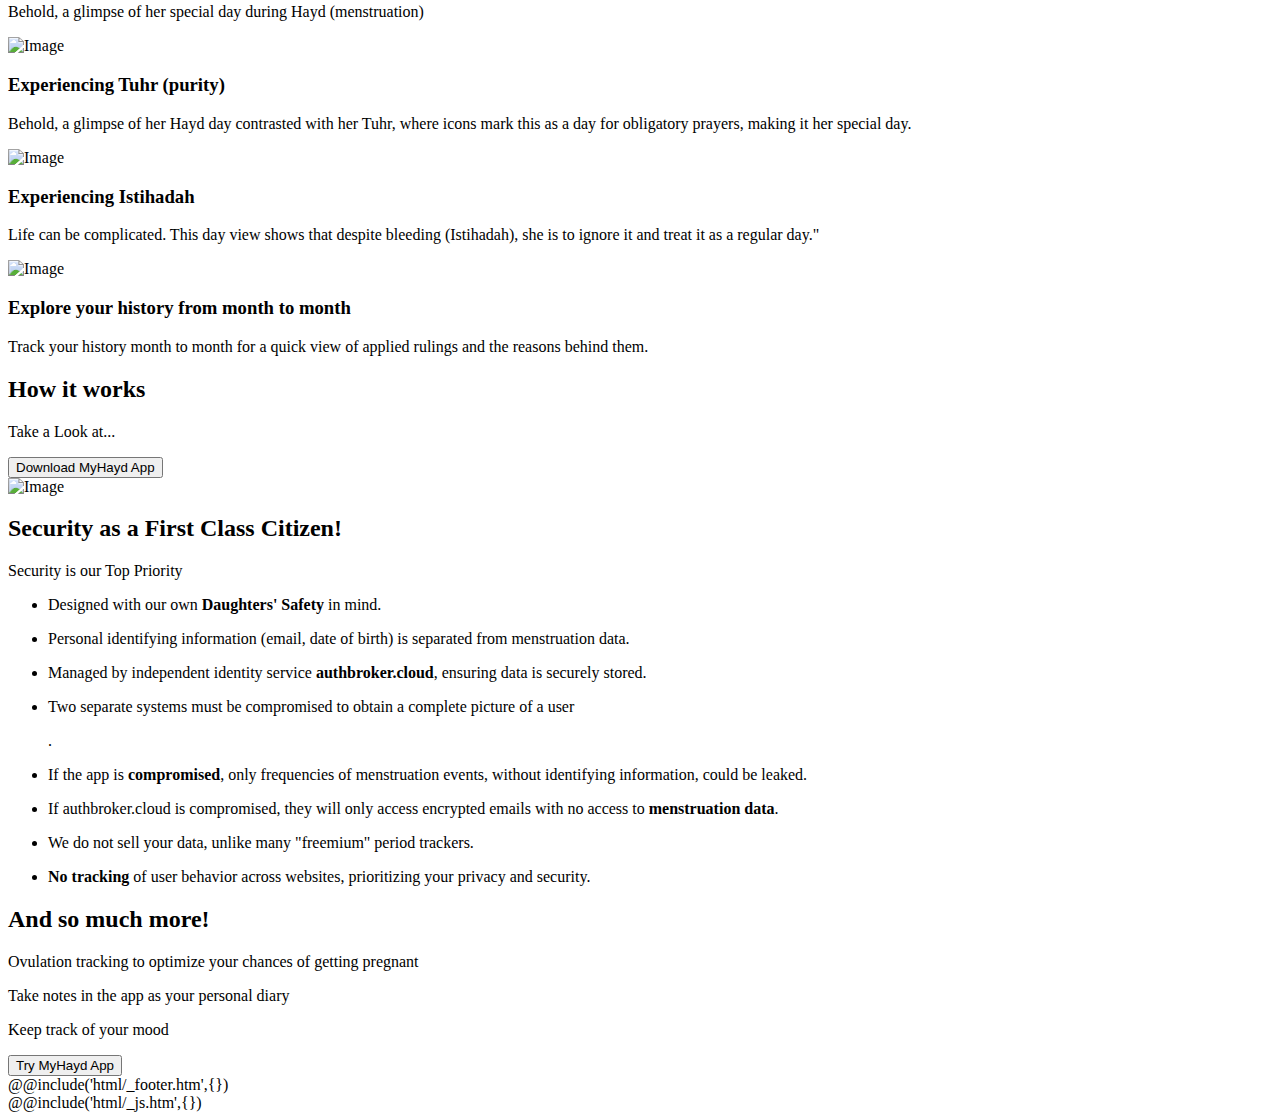
==== commit 41647a09: "index-html_corrected" ====
--- a/src/home.html
+++ b/src/home.html
@@ -15,7 +15,7 @@
 					<div class="hero__content">
 
 						<h1 class="hero__title">
-							<p>Underctand</p>
+							Underctand
 							<span>your Habit at first glance</span>
 						</h1>
 						<p class="hero__subtitle">
@@ -336,9 +336,6 @@
 					</div>
 				</div>
 			</section>
-
-
-
 			<section class="page__cta-final cta-final">
 				<div class="cta-final__container">
 					<div class="cta-final__wrapper">
@@ -362,9 +359,6 @@
 				</div>
 			</section>
 
-
-
-
 		</main>
 		@@include('html/_footer.htm',{})
 	</div>
